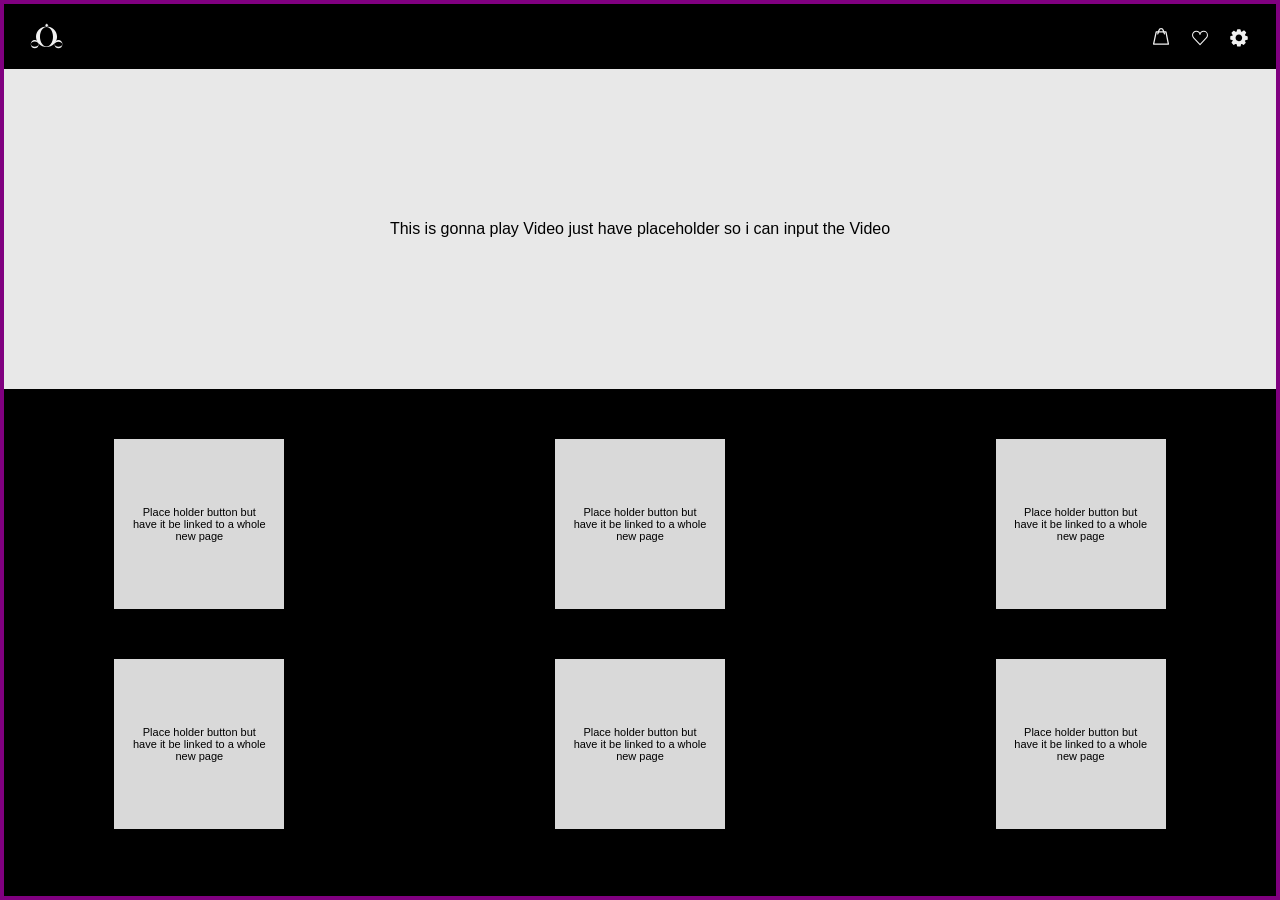
==== index.html @ 7ed1a2c6 "Add files via upload" ====
<!DOCTYPE html>
<html lang="en">
<head>
<meta charset="UTF-8">
<meta name="viewport" content="width=device-width, initial-scale=1.0">
<title>Homepage</title>
<link rel="stylesheet" href="Style.css">
</head>

<body>

<div class="container">

    <!-- Top Navigation -->
    <header class="nav">

        <img src="Images/SP LOGO.svg" class="logo">

        <div class="nav-icons">
            <img src="Images/CART.svg">
            <img src="Images/WL.svg">
            <img src="Images/SETTINGS.svg">
        </div>

    </header>


    <!-- Video Area -->
    <section class="hero">

        <div class="video-placeholder">
            This is gonna play Video just have placeholder so i can input the Video
        </div>

    </section>


    <!-- Button Grid -->
    <section class="grid">

        <a href="/Products/Product1.html" class="card">Place holder button but have it be linked to a whole new page</a>
        <a href="/Products/Product2.html" class="card">Place holder button but have it be linked to a whole new page</a>
        <a href="/Products/Product3.html" class="card">Place holder button but have it be linked to a whole new page</a>
        <a href="/Products/Product4.html" class="card">Place holder button but have it be linked to a whole new page</a>
        <a href="/Products/Product5.html" class="card">Place holder button but have it be linked to a whole new page</a>
        <a href="/Products/Product6.html" class="card">Place holder button but have it be linked to a whole new page</a>

    </section>

</div>

</body>
</html>
---- Style.css ----
*{
margin:0;
padding:0;
box-sizing:border-box;
}

body{
background:black;
font-family:Arial;
}

.container{
border:4px solid purple;
min-height:100vh;
}

/* NAV */

.nav{
display:flex;
justify-content:space-between;
align-items:center;
padding:15px 25px;
}

.logo{
height:35px;
}

.nav-icons{
display:flex;
gap:15px;
}

.nav-icons img{
width:24px;
cursor:pointer;
}

/* HERO */

.hero{
background:#e8e8e8;
height:320px;
display:flex;
justify-content:center;
align-items:center;
}

/* GRID */

.grid{
padding:50px 0;
display:grid;
grid-template-columns:repeat(3,1fr);
gap:50px;
justify-items:center;
}

.card{
width:170px;
height:170px;
background:#d9d9d9;
display:flex;
align-items:center;
justify-content:center;
text-align:center;
padding:15px;
font-size:11px;
text-decoration:none;
color:black;
}
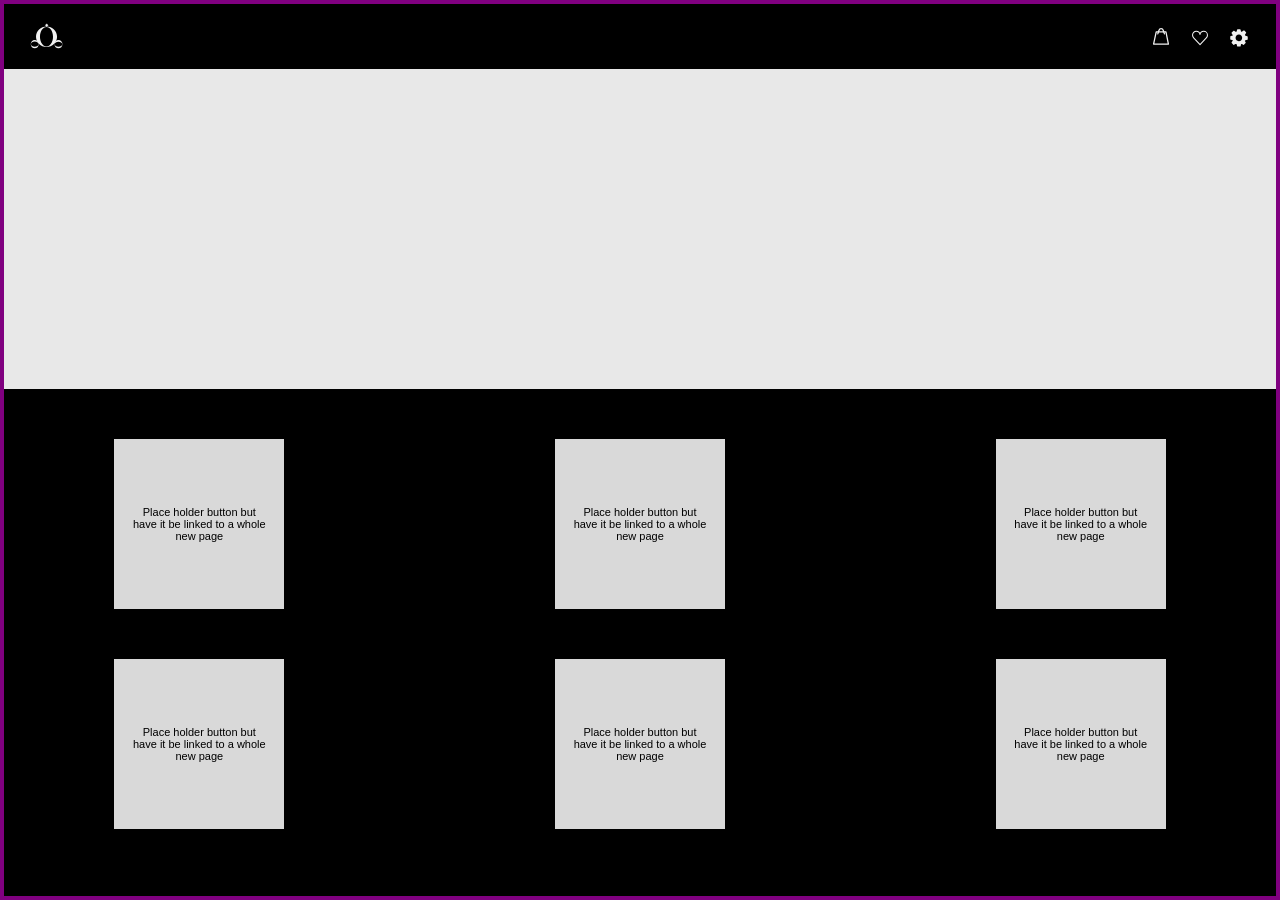
==== commit b668a5bd: "Update index.html" ====
--- a/index.html
+++ b/index.html
@@ -26,13 +26,17 @@
 
 
     <!-- Video Area -->
-    <section class="hero">
+<!-- Video Area -->
+<section class="hero">
+	
+<div class="video-container">
 
-        <div class="video-placeholder">
-            This is gonna play Video just have placeholder so i can input the Video
-        </div>
-
-    </section>
+<video class="hero-video" autoplay muted loop>
+    <source src="Video/Cat.mp4" type="video/mp4">
+</video>
+<div class="video-overlay"></div>
+	</div>
+</section>
 
 
     <!-- Button Grid -->
@@ -50,4 +54,4 @@
 </div>
 
 </body>
-</html>+</html>
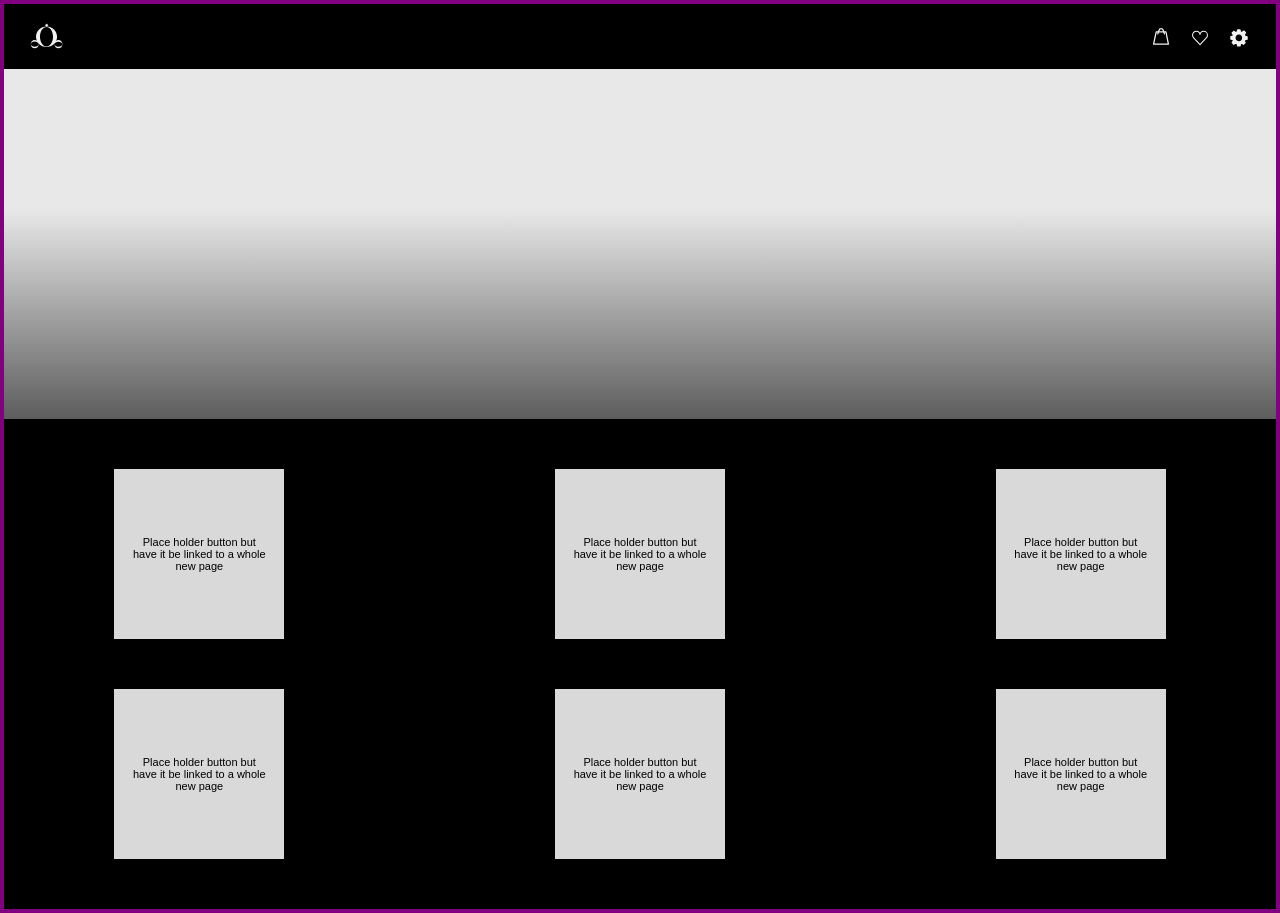
==== commit 29c28b5b: "Fix HTML encoding issues in index.html" ====
--- a/index.html
+++ b/index.html
@@ -24,8 +24,6 @@
 
     </header>
 
-
-    <!-- Video Area -->
 <!-- Video Area -->
 <section class="hero">
 	
@@ -55,3 +53,4 @@
 
 </body>
 </html>
+
--- a/Style.css
+++ b/Style.css
@@ -69,4 +69,39 @@
 font-size:11px;
 text-decoration:none;
 color:black;
-}+}
+
+.hero{
+height:350px;
+position:relative;
+background:#e8e8e8;
+overflow:hidden;
+}
+
+.video-container{
+position:relative;
+width:100%;
+height:100%;
+}
+
+.hero-video{
+width:100%;
+height:100%;
+object-fit:cover;
+pointer-events:none;
+}
+
+/* Gradient overlay */
+.video-overlay{
+position:absolute;
+top:0;
+left:0;
+width:100%;
+height:100%;
+
+background:linear-gradient(
+to bottom,
+rgba(0,0,0,0) 40%,
+rgba(0,0,0,0.6) 100%
+);
+}
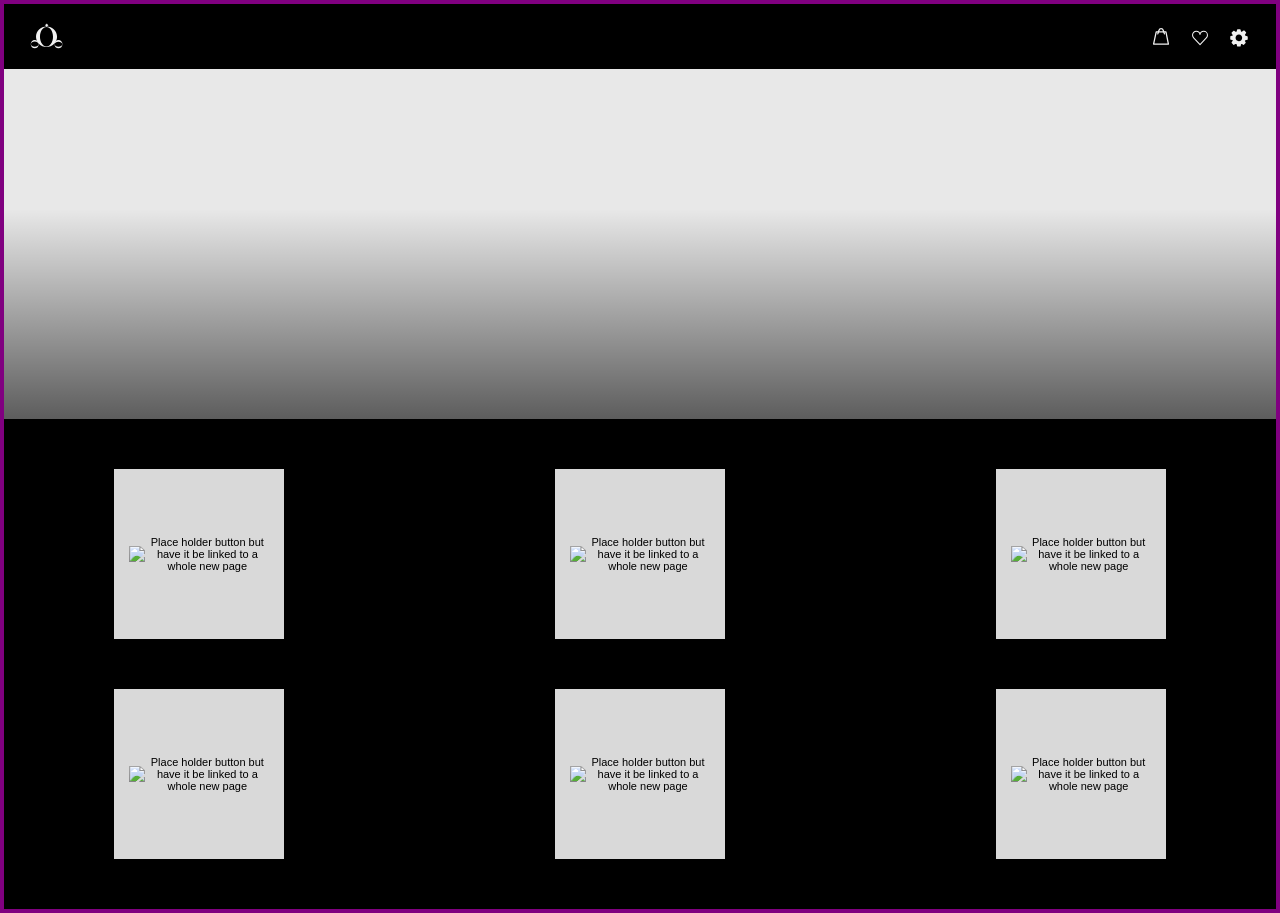
==== commit 733f5beb: "Update index.html" ====
--- a/index.html
+++ b/index.html
@@ -1,4 +1,4 @@
-<!DOCTYPE html>
+<!DOCTYPE html><!DOCTYPE html>
 <html lang="en">
 <head>
 <meta charset="UTF-8">
@@ -24,6 +24,8 @@
 
     </header>
 
+
+    <!-- Video Area -->
 <!-- Video Area -->
 <section class="hero">
 	
@@ -40,12 +42,40 @@
     <!-- Button Grid -->
     <section class="grid">
 
-        <a href="/Products/Product1.html" class="card">Place holder button but have it be linked to a whole new page</a>
-        <a href="/Products/Product2.html" class="card">Place holder button but have it be linked to a whole new page</a>
-        <a href="/Products/Product3.html" class="card">Place holder button but have it be linked to a whole new page</a>
-        <a href="/Products/Product4.html" class="card">Place holder button but have it be linked to a whole new page</a>
-        <a href="/Products/Product5.html" class="card">Place holder button but have it be linked to a whole new page</a>
-        <a href="/Products/Product6.html" class="card">Place holder button but have it be linked to a whole new page</a>
+        <a href="/Products/Product1.html" class="card">
+		<img src="Images/Cartoon-Monkey.svg" class="card.img">
+		<p>Place holder button but have it be linked to a whole new page</p>
+		</a>
+		
+		
+        <a href="/Products/Product2.html" class="card">
+			<img src="Images/Cartoon-Monkey.svg" class="card.img">
+		<p>Place holder button but have it be linked to a whole new page</p>
+		</a>
+		
+		
+        <a href="/Products/Product3.html" class="card">
+			<img src="Images/Cartoon-Monkey.svg" class="card.img">
+		<p>Place holder button but have it be linked to a whole new page</p>
+		</a>
+		
+		
+        <a href="/Products/Product4.html" class="card">
+			<img src="Images/Cartoon-Monkey.svg" class="card.img">
+		<p>Place holder button but have it be linked to a whole new page</p>
+		</a>
+		
+		
+        <a href="/Products/Product5.html" class="card">
+			<img src="Images/Cartoon-Monkey.svg" class="card.img">
+		<p>Place holder button but have it be linked to a whole new page</p>
+		</a>
+		
+		
+        <a href="/Products/Product6.html" class="card">
+			<img src="Images/Cartoon-Monkey.svg" class="card.img">
+		<p>Place holder button but have it be linked to a whole new page</p>
+		</a>
 
     </section>
 
@@ -53,4 +83,3 @@
 
 </body>
 </html>
-
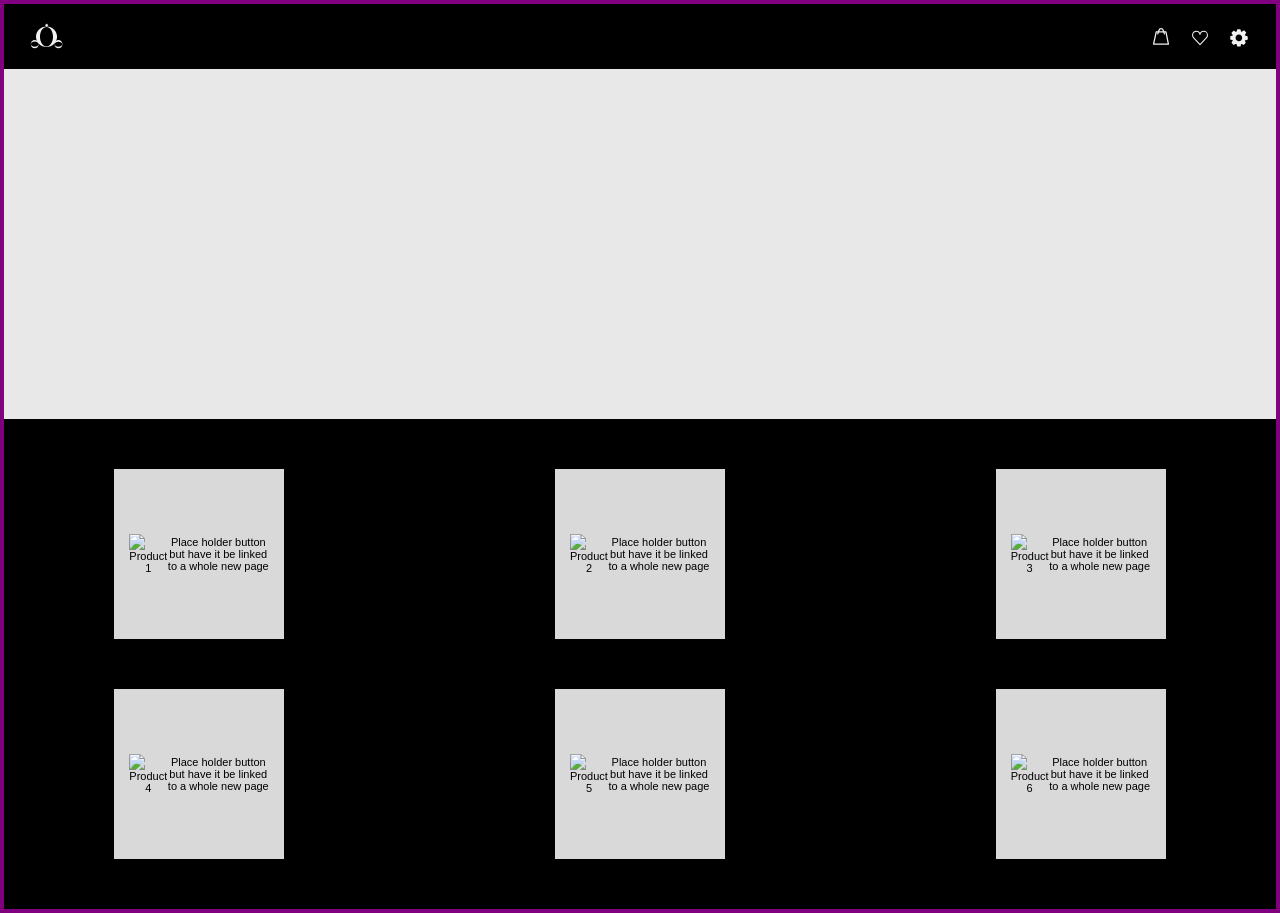
==== commit dc96e6a7: "Refactor index.html for improved accessibility Updated image sources and added alt attributes for ac" ====
--- a/index.html
+++ b/index.html
@@ -1,4 +1,4 @@
-<!DOCTYPE html><!DOCTYPE html>
+<!DOCTYPE html>
 <html lang="en">
 <head>
 <meta charset="UTF-8">
@@ -14,12 +14,12 @@
     <!-- Top Navigation -->
     <header class="nav">
 
-        <img src="Images/SP LOGO.svg" class="logo">
+        <img src="Images/SP LOGO.svg" class="logo" alt="SP Logo">
 
         <div class="nav-icons">
-            <img src="Images/CART.svg">
-            <img src="Images/WL.svg">
-            <img src="Images/SETTINGS.svg">
+            <img src="Images/CART.svg" alt="Shopping Cart">
+            <img src="Images/WL.svg" alt="Wishlist">
+            <img src="Images/SETTINGS.svg" alt="Settings">
         </div>
 
     </header>
@@ -31,7 +31,7 @@
 	
 <div class="video-container">
 
-<video class="hero-video" autoplay muted loop>
+<video class="hero-video" autoplay muted loop title="Background video">
     <source src="Video/Cat.mp4" type="video/mp4">
 </video>
 <div class="video-overlay"></div>
@@ -43,39 +43,39 @@
     <section class="grid">
 
         <a href="/Products/Product1.html" class="card">
-		<img src="Images/Cartoon-Monkey.svg" class="card.img">
-		<p>Place holder button but have it be linked to a whole new page</p>
-		</a>
-		
-		
+        <img src="Images/Monkey.svg" class="card.img" alt="Product 1">
+        <p>Place holder button but have it be linked to a whole new page</p>
+        </a>
+        
+        
         <a href="/Products/Product2.html" class="card">
-			<img src="Images/Cartoon-Monkey.svg" class="card.img">
-		<p>Place holder button but have it be linked to a whole new page</p>
-		</a>
-		
-		
+            <img src="Images/Monkey.svg" class="card.img" alt="Product 2">
+        <p>Place holder button but have it be linked to a whole new page</p>
+        </a>
+        
+        
         <a href="/Products/Product3.html" class="card">
-			<img src="Images/Cartoon-Monkey.svg" class="card.img">
-		<p>Place holder button but have it be linked to a whole new page</p>
-		</a>
-		
-		
+            <img src="Images/Monkey.svg" class="card.img" alt="Product 3">
+        <p>Place holder button but have it be linked to a whole new page</p>
+        </a>
+        
+        
         <a href="/Products/Product4.html" class="card">
-			<img src="Images/Cartoon-Monkey.svg" class="card.img">
-		<p>Place holder button but have it be linked to a whole new page</p>
-		</a>
-		
-		
+            <img src="Images/Monkey.svg" class="card.img" alt="Product 4">
+        <p>Place holder button but have it be linked to a whole new page</p>
+        </a>
+        
+        
         <a href="/Products/Product5.html" class="card">
-			<img src="Images/Cartoon-Monkey.svg" class="card.img">
-		<p>Place holder button but have it be linked to a whole new page</p>
-		</a>
-		
-		
+            <img src="Images/Monkey.svg" class="card.img" alt="Product 5">
+        <p>Place holder button but have it be linked to a whole new page</p>
+        </a>
+        
+        
         <a href="/Products/Product6.html" class="card">
-			<img src="Images/Cartoon-Monkey.svg" class="card.img">
-		<p>Place holder button but have it be linked to a whole new page</p>
-		</a>
+            <img src="Images/Monkey.svg" class="card.img" alt="Product 6">
+        <p>Place holder button but have it be linked to a whole new page</p>
+        </a>
 
     </section>
 
--- a/Style.css
+++ b/Style.css
@@ -90,18 +90,3 @@
 object-fit:cover;
 pointer-events:none;
 }
-
-/* Gradient overlay */
-.video-overlay{
-position:absolute;
-top:0;
-left:0;
-width:100%;
-height:100%;
-
-background:linear-gradient(
-to bottom,
-rgba(0,0,0,0) 40%,
-rgba(0,0,0,0.6) 100%
-);
-}
